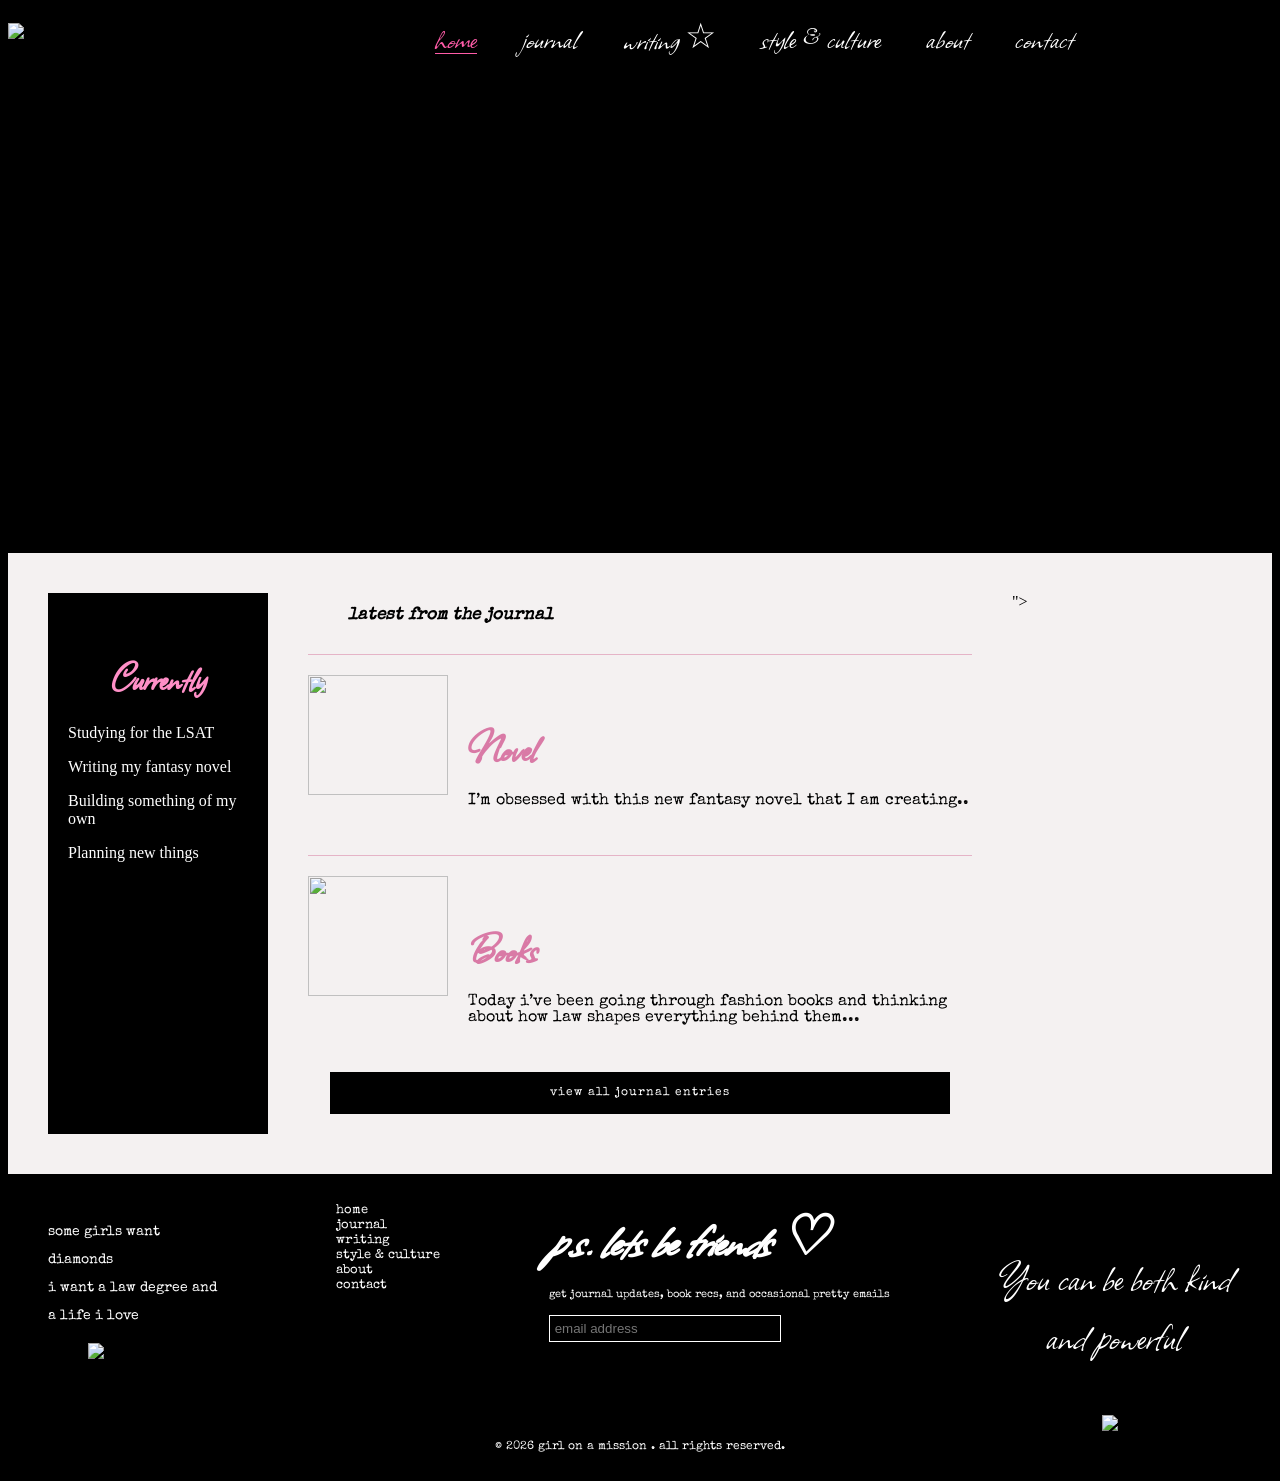
==== index.html @ c54033bc "Add files via upload" ====
<!DOCTYPE html>
<html lang="en">

  <head>
    <meta charset="UTF-8">
    <title>Home</title>
    <link rel="stylesheet" href="./style.css">

  </head>
    
  <body>
  <header>
  <img src="https://assets.codepen.io/17445650/Untitled-2.pdf" class="logo">

  <nav>
   <div class="links">

  <!-- ACTIVE PAGE -->
  <a href="#"class="active">home</a>

  <a href=hhttps://codepen.io/Keunna-the-scripter/pen/XJNaqeJ "#">journal</a>

  <a href=https://codepen.io/Keunna-the-scripter/pen/XJNaqeJ "#">writing ☆</a>

  <a href=https://codepen.io/Keunna-the-scripter/pen/vEyJajL "#">style & culture</a>

  <a href=https://codepen.io/Keunna-the-scripter/pen/MYbvBRz  "#">about</a>

  <a href=https://codepen.io/Keunna-the-scripter/pen/bNBrjya"#">contact</a>

</div>
  </nav>
</header>

<section class="hero"></section>

<section class="main-content">

  <div class="Currently">
    <h3>Currently</h3>

    <p>Studying for the LSAT</p>

<p>Writing my fantasy novel</p>

<p>Building something of my own</p>

<p>Planning new things</p>
  </div>


  <div class="journal-section">

    <h2>latest from the journal</h2>

    <div class="journal-post">
      <img src="https://assets.codepen.io/17445650/IMG_4354.JPG" alt="" /">

      <div>
        <h3>Novel</h3>
        <p>I’m obsessed with this new fantasy novel that I am creating..</p>
      </div>
    </div>


    <div class="journal-post">
      <img src="https://assets.codepen.io/17445650/IMG_4352.JPG" alt="" />

      <div>
        <h3>Books</h3>
        <p>Today i’ve been going through fashion books and thinking about how law shapes everything behind them...</p>
      </div>
    </div>

    <button class="journal-button">
  view all journal entries
</button>

  </div>


  <div class="notes">
    <img src="https://assets.codepen.io/17445650/Photoroom_20260522_200117.PNG" alt="" />">
  </div>

</section>
        
  <footer>

  <div class="footer-left">
    <p class="footer-quote">
  some girls want diamonds<br>
  i want a law degree and<br>
  a life i love
</p>

<img src="https://assets.codepen.io/17445650/Photoroom_20260523_163425.PNG" class="footer-scribble">
  </div>

  <div class="footer-links">
    <a href="#">home</a>
    <a href="#">journal</a>
    <a href="#">writing</a>
    <a href="#">style & culture</a>
    <a href="#">about</a>
    <a href="#">contact</a>
  </div>

  <div class="footer-email">
    <h2>p.s. lets be friends ♡</h2>

    <p>
      get journal updates, book recs, and
      occasional pretty emails
    </p>

    <input type="text" placeholder="email address">
  </div>

  <div class="footer-right">

  <p>
    You can be both kind<br>
    and powerful
  </p>

  <img src="https://assets.codepen.io/17445650/Photoroom_20260523_163425.PNG" class="right-scribble">

</div>
  </div>

</footer>

<p class="copyright">
  © 2026 girl on a mission . all rights reserved.
</p>
    
  </body>
  
</html>
---- style.css ----
@import url('https://fonts.googleapis.com/css2?family=Special+Elite&display=swap');
@import url('https://fonts.googleapis.com/css2?family=Allison&display=swap');

body {
  background: black;
}

h1 {
  color: pink;
}
  header {
  display: flex;
  align-items: center;
  justify-content: space-between;
  flex-wrap: nowrap;
  padding-top: 15px;
   
}
nav {
  width: 100%;
  display: flex;
  justify-content: center;
  align-items: center;
  margin-left: 50px;
}
.links{
  display:flex;
  gap:45px;
}

.links a{
  text-decoration:none;
  color:white;
  font-family:'Allison', cursive;
  font-size:35px;
  transition:0.3s;
  position:relative;
  top:-7px;
  
}

/* hover */
.links a:hover{
  color:#ff5ca8;
  
}

/* active page */
.links a.active{
  color:#ff5ca8;
}

/* underline */
.links a.active::after{
  content:'';
  position:absolute;
  width:100%;
  height:1px;
  background:#ff5ca8;
  left:0;
  bottom:7px;
}

a {
  color: white;
  text-decoration: none;
  font-family: 'Allison', cursive;
  font-size: 30px;
}
 .hero {
  height: 500px;
  background-image: url("https://assets.codepen.io/17445650/Untitled+2.pdf");
  background-size: contain;
   background-repeat: no-repeat;
  background-position: center;
  margin-top:-15px;
}

h2 {
  color: white;
  font-size: 50px;
  font-style: italic;
}
.logo {
  width: 220px;
lcenter;
  margin-bottom: 20px;
  margin-top: -10px
}

.currently p {
  margin-bottom: 35px;
  font-size: 13px;
}
.main-content {
  background: #f4f1f1;
  display: grid;
  grid-template-columns: 220px 1fr 220px;
  gap: 40px;
  padding: 40px;
  max-width: 1200px;
  margin: auto
}

.Currently {
  background: black;
  color: white;
  padding: 20px;
}

.journal-post {
  display: flex;
  gap: 20px;
  margin-bottom: 30px;
}

.journal-post img {
  width: 140px;
  height:120px;
}

.notes img {
  width: 100%;
}
.Currently h3 {
  color: #ff8fc7;
  font-family: 'Allison', cursive;
  font-size: 40px;
  text-align: center;
  margin-bottom: 20px;
}

.currently p {
  margin-bottom: 35px;
  font-size: 13px;
  
  
}

.journal-section h2 {
  font-size: 17px;
  margin-bottom: 30px;
  font-family: 'Special Elite', cursive;
  padding: 0 40px;
  color:black;
 
}

.journal-post h3 {
  color: #d97aa6;
  font-family: 'Allison', cursive;
  font-size: 45px;
  margin-bottom: 10px;
}
.journal-post {
  border-top: 1px solid #e5b4c7;
  padding-top: 20px;
}
  button {
  width: 620px;
  background: black;
  color: white;
  border: none;
  padding: 15px;
  margin: 20px auto;
  display: block;
  font-family: 'Special Elite', cursive;
  font-size: 12px;
  letter-spacing: 1px;
  cursor: pointer;
}

footer {
  background: black;
  padding: 30px 40px;
  display: flex;
  justify-content: space-between;
  align-items: flex-start;
  color: white;
}

.footer-quote {
  font-family: 'Special Elite', cursive;
  font-size: 14px;
  line-height: 2;
  max-width: 180px;
}
.ending-scribble {
  width: 120px;
  margin-top: -10px;
}

.footer-links {
  display: flex;
  flex-direction: column;
}

.footer-links a {
  color: white;
  text-decoration: none;
  font-family: 'Special Elite', cursive;
  font-size: 13px;
  margin-bottom: 2px;
}

.footer-email h2 {
  font-family: 'Allison', cursive;
  font-size: 55px;
  color: white;
  margin: 0;
}

.footer-email p {
  font-family: 'Special Elite', cursive;
  font-size: 11px;
  line-height: 1.5;
}

.footer-email input {
  width: 220px;
  background: transparent;
  border: 1px solid white;
  padding: 5px;
  color: white;
}

.footer-right p {
  font-family: 'Allison', cursive;
  font-size: 45px;
  line-height: 1.3;
  text-align: center;
}
  
  ending-scribble {
  width: 120px;
  margin-top: -10px;

}

.copyright {
  background: black;
  color: white;
  text-align: center;
  padding-bottom: 20px;
  margin: 0;
  font-family: 'Special Elite', cursive;
  font-size: 12px;
}
.footer-left {
  position: relative;
}

.footer-scribble {
  width: 90px;
  position: absolute;
  left: 40px;
  bottom: -15px;
}

.footer-right {
  position: relative;
}

.right-scribble {
  width: 90px;
  position: absolute;
  bottom: -20px;
  right: 40px;
}
.currently p,
.journal-post p {
  font-family: 'Special Elite' !important;
}
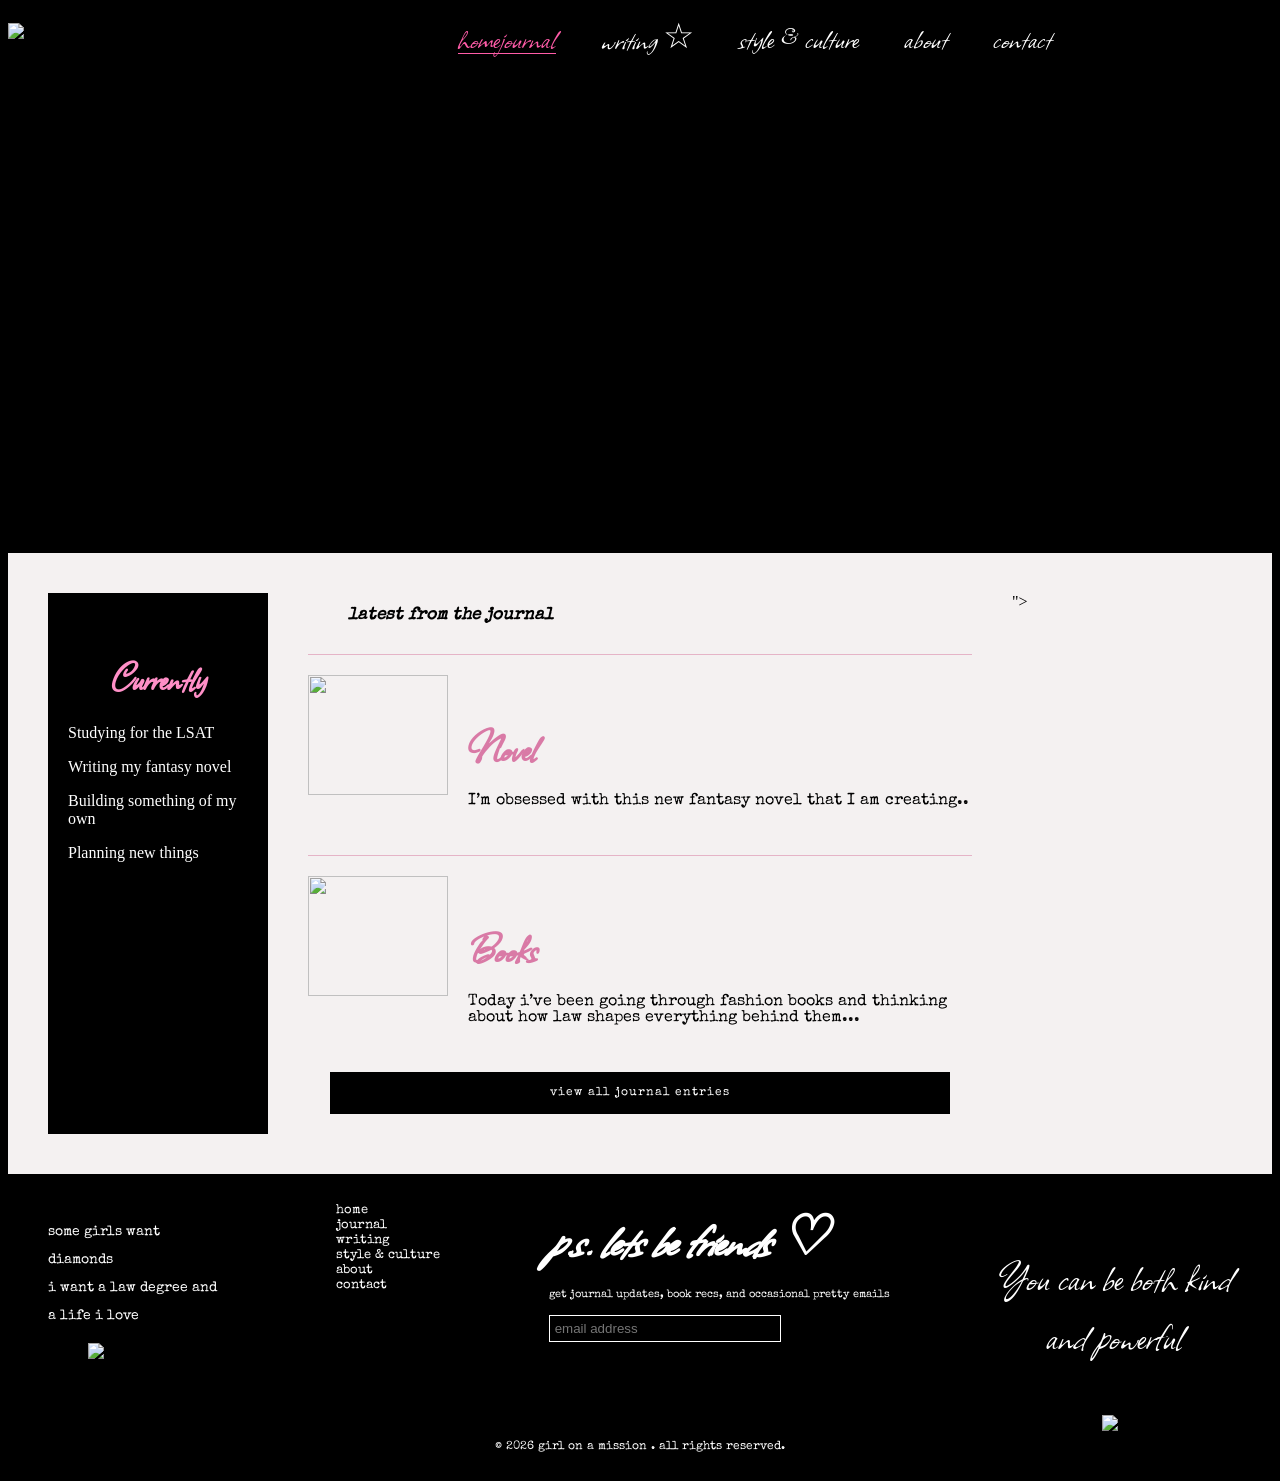
==== commit 4f93e583: "Update index.html" ====
--- a/index.html
+++ b/index.html
@@ -16,9 +16,7 @@
    <div class="links">
 
   <!-- ACTIVE PAGE -->
-  <a href="#"class="active">home</a>
-
-  <a href=hhttps://codepen.io/Keunna-the-scripter/pen/XJNaqeJ "#">journal</a>
+  <a href="#"class="active">home</<link rel=journalstyle.css  <a href=indexjournal.html "#">journal</a>
 
   <a href=https://codepen.io/Keunna-the-scripter/pen/XJNaqeJ "#">writing ☆</a>
 
@@ -26,7 +24,7 @@
 
   <a href=https://codepen.io/Keunna-the-scripter/pen/MYbvBRz  "#">about</a>
 
-  <a href=https://codepen.io/Keunna-the-scripter/pen/bNBrjya"#">contact</a>
+  <a href=https://codepen.io/Keunna-the-scripter/pen/bNBrjya "#">contact</a>
 
 </div>
   </nav>
